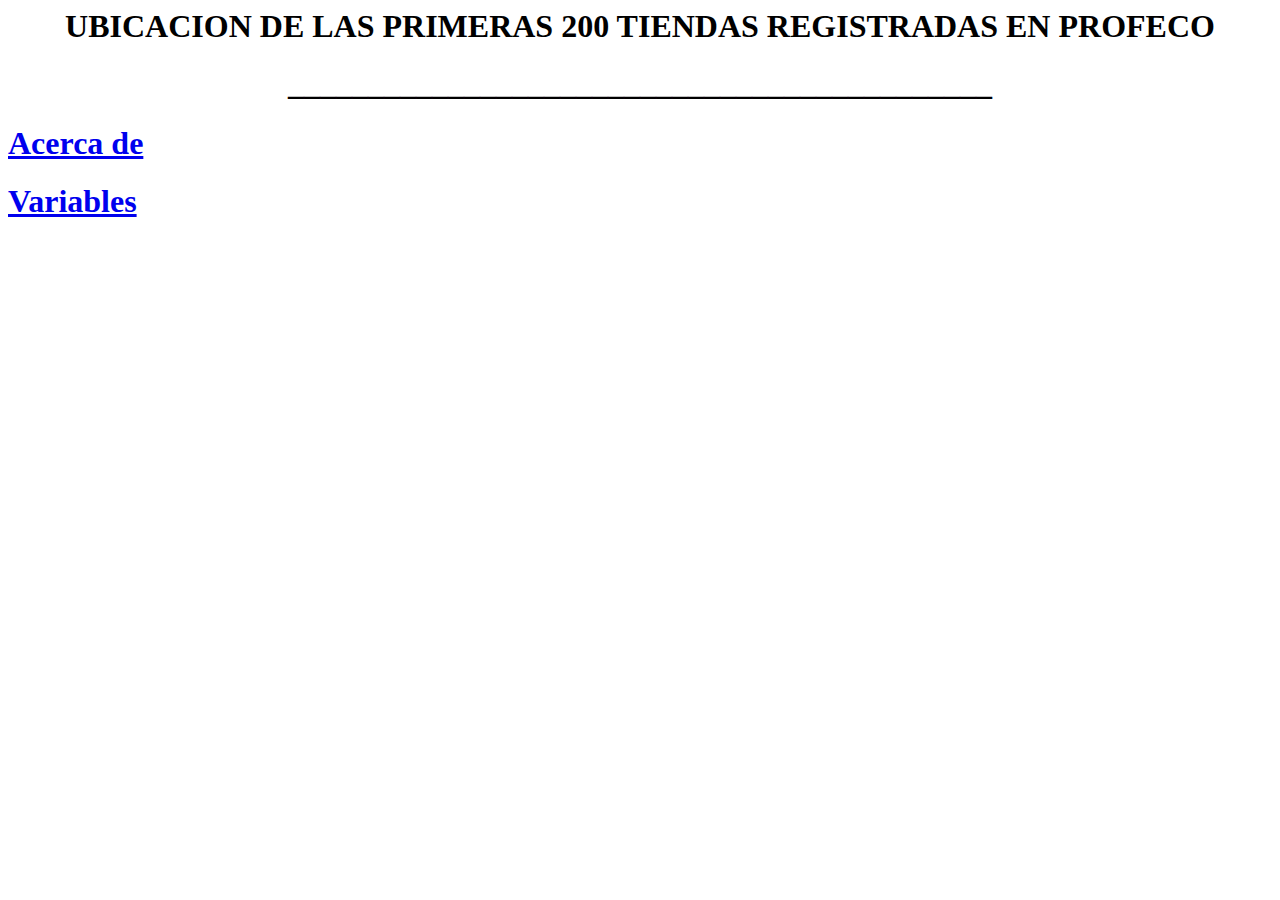
==== views/index.html @ ae61f274 "Proyecto final" ====
<html>
    <head>
    </head>
    <body>
        <h1><center>UBICACION DE LAS PRIMERAS 200 TIENDAS REGISTRADAS EN PROFECO</center></h1>
        <h1><center>____________________________________________</center></h1>
        <h1><a href="/acercaDe">Acerca de </a></h1>
        <h1><a href="/RezagoSocial">Variables </a></h1>
    </body>
</html>
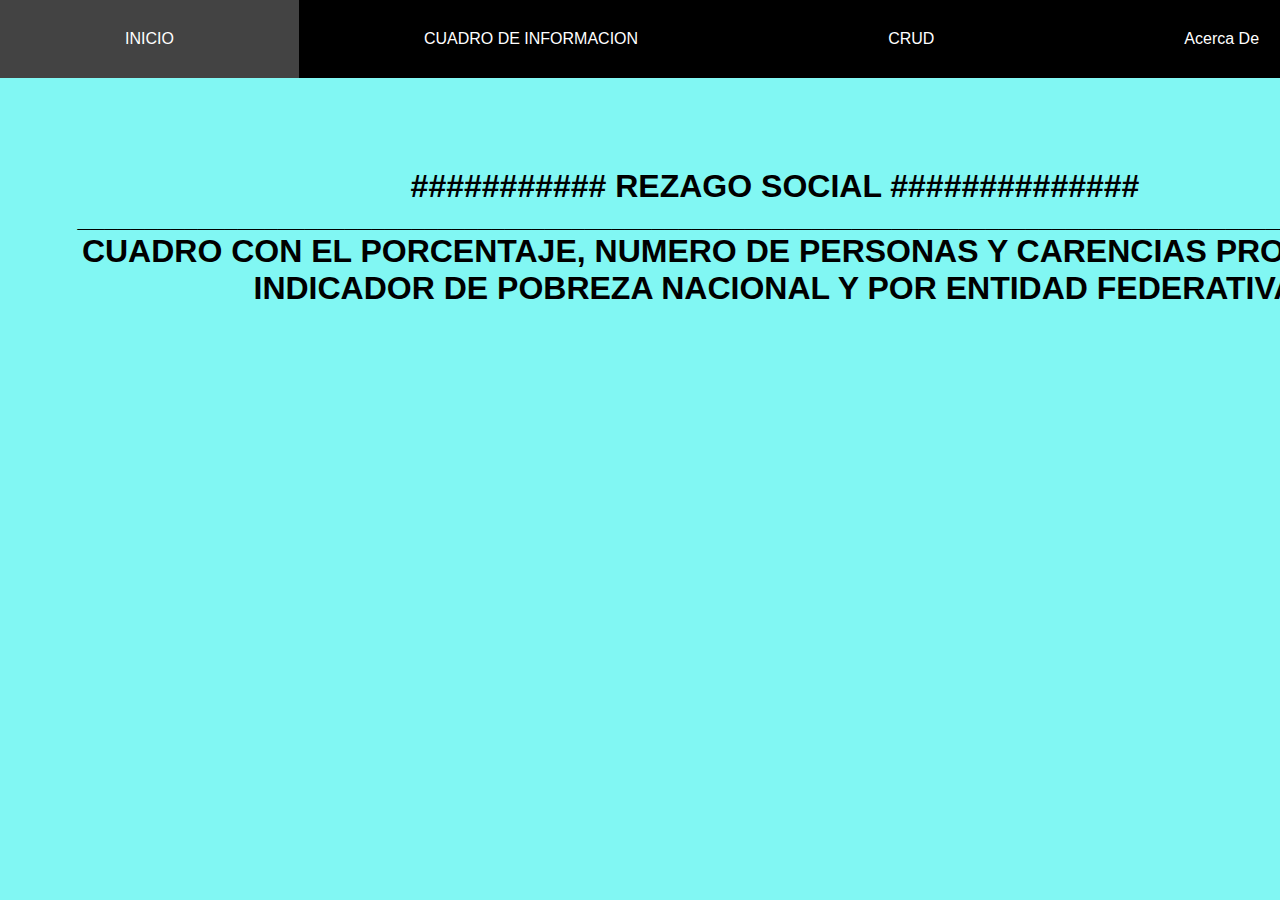
==== commit 6e3c8387: "TP-HTML" ====
--- a/views/index.html
+++ b/views/index.html
@@ -1,10 +1,86 @@
 <html>
-    <head>
-    </head>
-    <body>
-        <h1><center>UBICACION DE LAS PRIMERAS 200 TIENDAS REGISTRADAS EN PROFECO</center></h1>
-        <h1><center>____________________________________________</center></h1>
-        <h1><a href="/acercaDe">Acerca de </a></h1>
-        <h1><a href="/RezagoSocial">Variables </a></h1>
-    </body>
-</html>     +	<head>
+		<title>Menu</title>
+		<style type="text/css">
+			
+			* {
+				margin:0px;
+				padding:0px;
+			}
+			
+			#header {
+				margin:auto;
+				width:1550px;
+				font-family:Arial, Helvetica, sans-serif;
+			}
+			
+			ul, ol {
+				list-style:none;
+			}
+			
+			.nav > li {
+				float:left;
+			}
+			
+			.nav li a {
+				background-color:#000;
+				color:#fff;
+				text-decoration:none;
+				padding:30px 125px;
+				display:block;
+			}
+			
+			.nav li a:hover {
+				background-color:#434343;
+			}
+			
+			.nav li ul {
+				display:none;
+				position:absolute;
+				min-width:120px;
+			}
+			
+			.nav li:hover > ul {
+				display:block;
+			}
+			
+			.nav li ul li {
+				position:relative;
+			}
+			
+			.nav li ul li ul {
+				right:90px;
+				top:0px;
+			}
+			
+		</style>
+	</head>
+	<body>
+		<div id="header">
+			<ul class="nav">
+				<li><a href="">INICIO</a></li>
+				<li><a href="">CUADRO DE INFORMACION</a>
+					<ul>
+						<li><a href="/RezagoSocial">Datos Relevantes</a></li>
+						<li><a href="/busqueda">Busqueda</a></li>
+						</li>
+					</ul>
+				</li>
+				<li><a href="">CRUD</a>
+					<ul>
+						<li><a href="/loginP">Login</a></li>
+						<li><a href="/CrudDB">Lista De Datos</a></li>
+					</ul>
+				</li>
+				<li><a href="/acercaDe">Acerca De</a></li>
+			</ul>
+              <iframe width="30%" height="90" frameborder="0" src="" allowfullscreen webkitallowfullscreen mozallowfullscreen oallowfullscreen msallowfullscreen></iframe>
+        <div style="width:90%;text-align:center;margin:auto">
+            <h1><center>########### REZAGO SOCIAL ##############</h1>
+            <h2>__________________________________________________________________________________________________________________________</h2>
+            <h1>CUADRO CON EL PORCENTAJE, NUMERO DE PERSONAS Y CARENCIAS PROMEDIO POR INDICADOR DE POBREZA NACIONAL Y POR ENTIDAD FEDERATIVA</h1>
+                <body style="background-color:#81F7F3">
+                </div>
+		</div>
+	</body>
+</html>